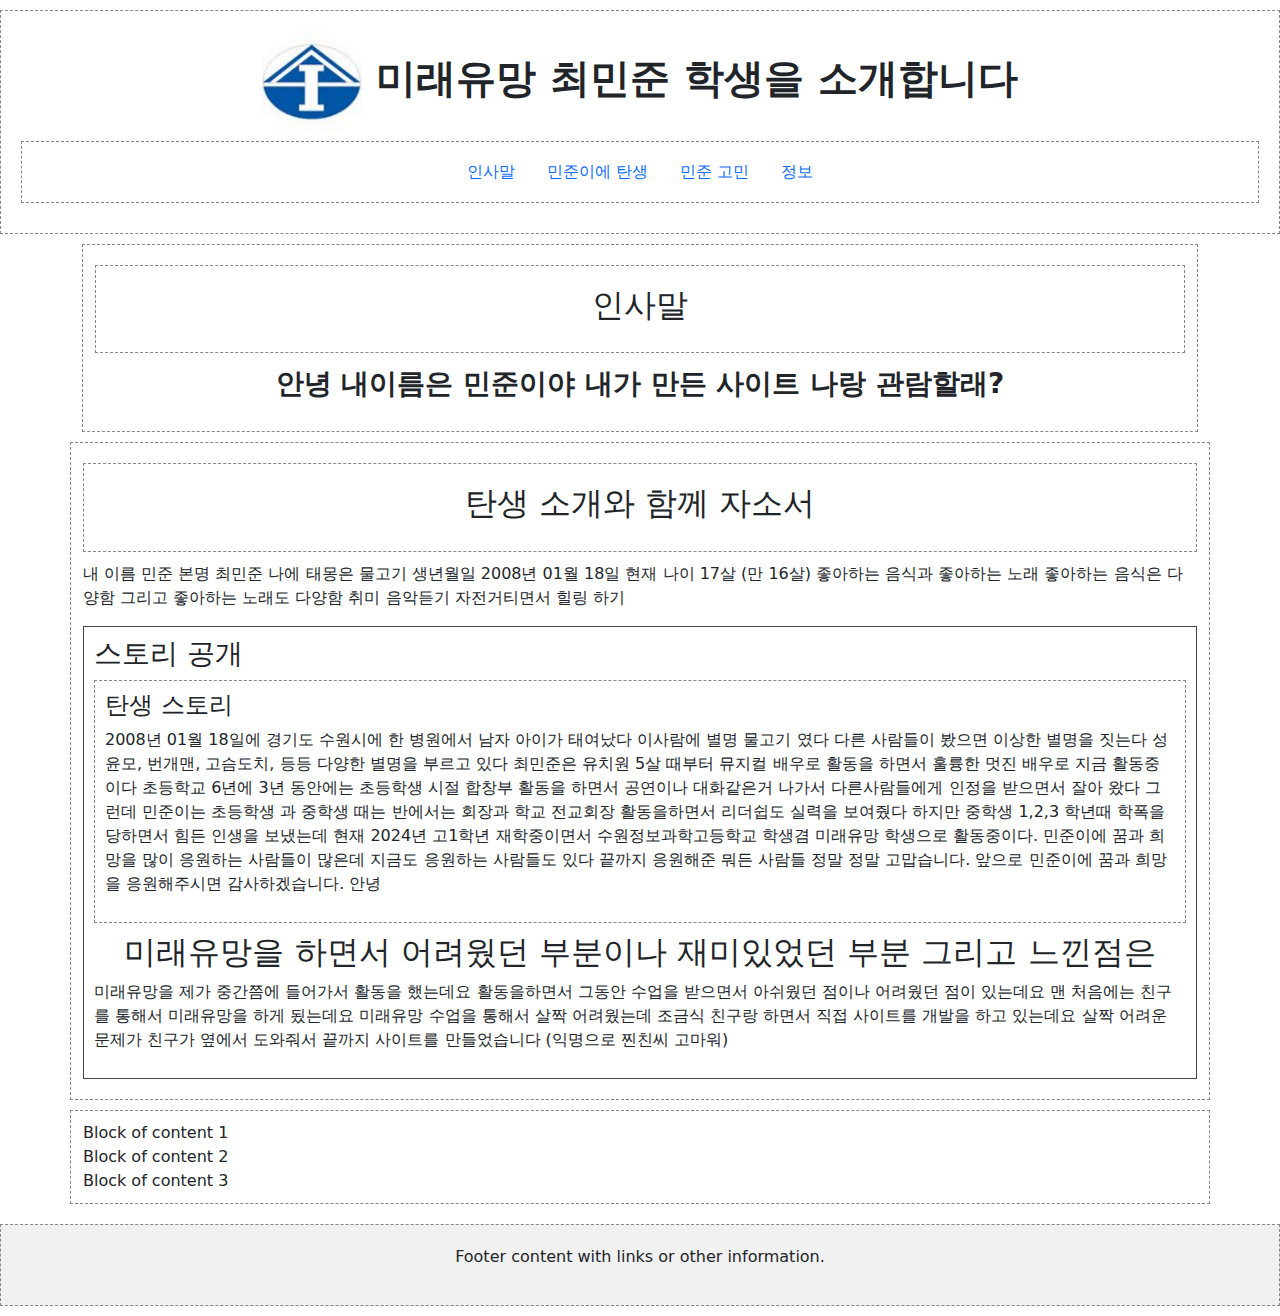
==== style_boxmodel.html @ 92603fff "Add files via upload" ====
<!DOCTYPE html>
<html lang="en">
<head>
    <meta charset="UTF-8">
    <meta name="viewport" content="width=device-width, initial-scale=1.0">
    <title>Box Model Layout</title>
    <link href="https://cdn.jsdelivr.net/npm/bootstrap@5.3.0-alpha1/dist/css/bootstrap.min.css" rel="stylesheet">
    <link rel="stylesheet" href="css/style.css">
</head>
<body>

    <!-- Header -->
    <header>
        <h1>
            <img src="image/수원정보과학고등학교 로고.jpg" alt="">
            미래유망 최민준 학생을 소개합니다 
        </h1>
        <nav>
            <ul class="nav justify-content-center">
                <li class="nav-item"><a class="nav-link" href="#MAIN">인사말</a></li>
                <li class="nav-item"><a class="nav-link" href="#main2">민준이에 탄생</a></li>
                <li class="nav-item"><a class="nav-link" href="#">민준 고민</a></li>
                <li class="nav-item"><a class="nav-link" href="#">정보 </a></li>
            </ul>
        </nav>
    </header>

    <!-- Main Content -->
    <main class="container justify-content-center">
        <div class="row d-flex col-12">
            <!-- Article Section -->
            <article class="col-12">
                <header>
                    <h2 id="MAIN">인사말</h2>
                </header>
                <div>
                 <P class="text-center fw-bold fs-3">
                 안녕 내이름은 민준이야 내가 만든 사이트 나랑 관람할래?

                 </P> 
                    
                </div>
            </article>
        </div>
        <div class="row">
            <!-- Article Section -->
            <article class="col-md">
                <header>
                    <h2 id="main2">탄생 소개와 함께 자소서</h2>
                </header>
                <div>
                    <p> 내 이름 민준 본명 최민준 나에 태몽은 물고기
                        생년월일 2008년 01월 18일 
                        현재 나이 17살 (만 16살)
                        좋아하는 음식과 좋아하는 노래
                        좋아하는 음식은 다양함 그리고 좋아하는 노래도 다양함
                        취미 음악듣기 자전거티면서 힐링 하기 
                    </p>
                </div>

                <!-- Section within article -->
                <section>
                    <h3 > 스토리 공개 </h3>
                    <article>
                        <h4>탄생 스토리 </h4>
                        <p>2008년 01월 18일에 경기도 수원시에 한 병원에서 남자 아이가 태여났다 이사람에 별명 물고기 였다 
                         다른 사람들이 봤으면 이상한 별명을 짓는다 성윤모, 번개맨, 고슴도치, 등등 다양한 별명을 부르고 있다
                         최민준은 유치원 5살 때부터 뮤지컬 배우로 활동을 하면서 훌륭한 멋진 배우로 지금 활동중이다 
                         초등학교 6년에 3년 동안에는 초등학생 시절 합창부 활동을 하면서 공연이나 대화같은거 나가서 다른사람들에게 인정을 받으면서 
                         잘아 왔다 그런데 민준이는 초등학생 과 중학생 때는 반에서는 회장과 학교 전교회장 활동을하면서 리더쉽도 실력을 보여줬다
                         하지만 중학생 1,2,3 학년때 학폭을당하면서 힘든 인생을 보냈는데 현재 2024년 고1학년 재학중이면서 수원정보과학고등학교 학생겸
                         미래유망 학생으로 활동중이다. 민준이에 꿈과 희망을 많이 응원하는 사람들이 많은데 지금도 응원하는 사람들도 있다
                         끝까지 응원해준 뭐든 사람들 정말 정말 고맙습니다. 앞으로 민준이에 꿈과 희망을 응원해주시면 감사하겠습니다. 안녕
                        </p>
                    </article>
                    <h2 class="text-center">미래유망을 하면서 어려웠던 부분이나 재미있었던 부분 그리고 느낀점은 </h2>
                    <p>
                    미래유망을 제가 중간쯤에 들어가서 활동을 했는데요 활동을하면서 그동안 수업을 받으면서
                    아쉬웠던 점이나 어려웠던 점이 있는데요 
                    맨 처음에는 친구를 통해서 미래유망을 하게 됬는데요 미래유망 수업을 통해서 살짝 어려웠는데 
                    조금식 친구랑 하면서 직접 사이트를 개발을 하고 있는데요 살짝 어려운 문제가 친구가 옆에서 도와줘서 
                    끝까지 사이트를 만들었습니다 (익명으로 찐친씨 고마워)
                    </p>
                </section>
            </article>

            <aside class="col-md-12">
                <div>Block of content 1</div>
                <div>Block of content 2</div>
            </asidiv>Block of content 3</div><de>
        </div> 
        </div>
    </main>

    <!-- Footer -->
    <footer>
        <p>Footer content with links or other information.</p>
    </footer>

    <script src="https://cdn.jsdelivr.net/npm/bootstrap@5.3.0-alpha1/dist/js/bootstrap.bundle.min.js"></script>
</body>
</html>
---- css/style.css ----
/* 기본 레이아웃 스타일 */
header, footer, nav, aside, article, section {
    border: 1px dashed #888;
    padding: 10px;
    margin: 10px 0;
}

header {
    text-align: center;
    padding: 20px;
}

header h1{
    border: yellow;

}


header img {
    width: 100px;
    height: 100px;
}
header h1 {
    font-weight: bold;
}

/* 반응형 디자인을 위한 스타일 */
main {
    display: flex;
    flex-wrap: wrap;
}

article {
    flex: 1 1 60%;
}

aside {
    flex: 1 1 30%;
}

section {
    border: 1px solid #444;
    margin: 10px 0;
}

footer {
    text-align: center;
    padding: 20px;
    background-color: #f1f1f1;
}

@media (max-width: 768px) {
    /* 모바일 환경을 위한 레이아웃 수정 */
    main {
        display: block;
    }

    article, aside {
        flex: 1 1 100%;
    }
}
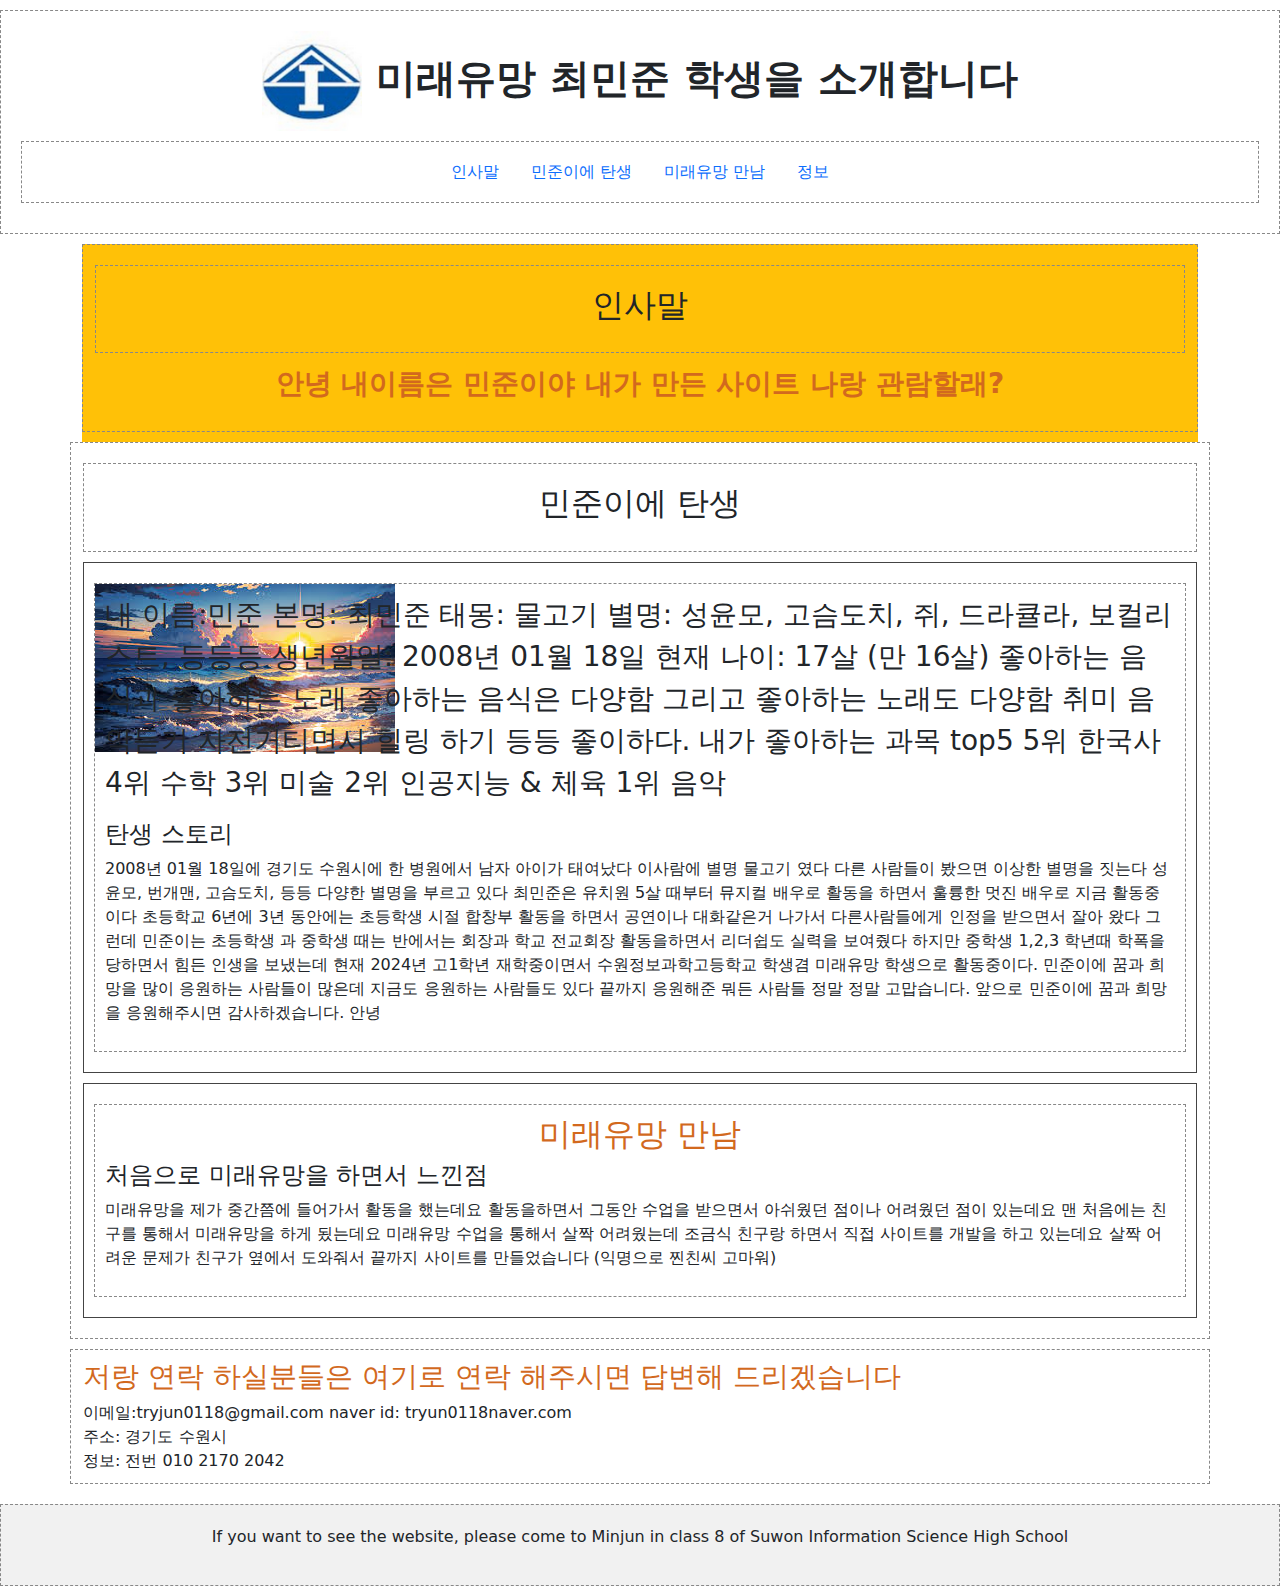
==== commit 495d9232: "Add files via upload" ====
--- a/style_boxmodel.html
+++ b/style_boxmodel.html
@@ -12,22 +12,22 @@
     <!-- Header -->
     <header>
         <h1>
-            <img src="image/수원정보과학고등학교 로고.jpg" alt="">
+            <img src="image/수원정보과학고등학교 로고.jpg" alt="" >
             미래유망 최민준 학생을 소개합니다 
         </h1>
         <nav>
             <ul class="nav justify-content-center">
                 <li class="nav-item"><a class="nav-link" href="#MAIN">인사말</a></li>
                 <li class="nav-item"><a class="nav-link" href="#main2">민준이에 탄생</a></li>
-                <li class="nav-item"><a class="nav-link" href="#">민준 고민</a></li>
-                <li class="nav-item"><a class="nav-link" href="#">정보 </a></li>
+                <li class="nav-item"><a class="nav-link" href="#main3">미래유망 만남</a></li>
+                <li class="nav-item"><a class="nav-link" href="#main4">정보 </a></li>
             </ul>
         </nav>
     </header>
 
     <!-- Main Content -->
     <main class="container justify-content-center">
-        <div class="row d-flex col-12">
+        <div class="row d-flex col-12 bg-warning">
             <!-- Article Section -->
             <article class="col-12">
                 <header>
@@ -46,55 +46,70 @@
             <!-- Article Section -->
             <article class="col-md">
                 <header>
-                    <h2 id="main2">탄생 소개와 함께 자소서</h2>
+                    <h2 id="main2">민준이에 탄생</h2>
                 </header>
-                <div>
-                    <p> 내 이름 민준 본명 최민준 나에 태몽은 물고기
-                        생년월일 2008년 01월 18일 
-                        현재 나이 17살 (만 16살)
-                        좋아하는 음식과 좋아하는 노래
-                        좋아하는 음식은 다양함 그리고 좋아하는 노래도 다양함
-                        취미 음악듣기 자전거티면서 힐링 하기 
-                    </p>
-                </div>
 
                 <!-- Section within article -->
                 <section>
-                    <h3 > 스토리 공개 </h3>
-                    <article>
-                        <h4>탄생 스토리 </h4>
+                    <article class="section01">                               
+                        <div>
+                            <p class="fs-3"> 
+                                내 이름:민준 본명: 최민준  태몽: 물고기
+                                별명: 성윤모, 고슴도치, 쥐, 드라큘라, 보컬리스트, 등등등
+                                생년월일: 2008년 01월 18일 
+                                현재 나이: 17살 (만 16살)
+                                좋아하는 음식과 좋아하는 노래
+                                좋아하는 음식은 다양함 그리고 좋아하는 노래도 다양함
+                                취미 음악듣기 자전거티면서 힐링 하기 등등 좋이하다. 
+                                내가 좋아하는 과목 top5
+                                5위 한국사
+                                4위 수학
+                                3위 미술
+                                2위 인공지능 & 체육
+                                1위 음악  
+                            </p>
+                        </div>
+                        <h4 id="main3">탄생 스토리 </h4>
                         <p>2008년 01월 18일에 경기도 수원시에 한 병원에서 남자 아이가 태여났다 이사람에 별명 물고기 였다 
-                         다른 사람들이 봤으면 이상한 별명을 짓는다 성윤모, 번개맨, 고슴도치, 등등 다양한 별명을 부르고 있다
-                         최민준은 유치원 5살 때부터 뮤지컬 배우로 활동을 하면서 훌륭한 멋진 배우로 지금 활동중이다 
-                         초등학교 6년에 3년 동안에는 초등학생 시절 합창부 활동을 하면서 공연이나 대화같은거 나가서 다른사람들에게 인정을 받으면서 
-                         잘아 왔다 그런데 민준이는 초등학생 과 중학생 때는 반에서는 회장과 학교 전교회장 활동을하면서 리더쉽도 실력을 보여줬다
-                         하지만 중학생 1,2,3 학년때 학폭을당하면서 힘든 인생을 보냈는데 현재 2024년 고1학년 재학중이면서 수원정보과학고등학교 학생겸
-                         미래유망 학생으로 활동중이다. 민준이에 꿈과 희망을 많이 응원하는 사람들이 많은데 지금도 응원하는 사람들도 있다
-                         끝까지 응원해준 뭐든 사람들 정말 정말 고맙습니다. 앞으로 민준이에 꿈과 희망을 응원해주시면 감사하겠습니다. 안녕
+                        다른 사람들이 봤으면 이상한 별명을 짓는다 성윤모, 번개맨, 고슴도치, 등등 다양한 별명을 부르고 있다
+                        최민준은 유치원 5살 때부터 뮤지컬 배우로 활동을 하면서 훌륭한 멋진 배우로 지금 활동중이다 
+                        초등학교 6년에 3년 동안에는 초등학생 시절 합창부 활동을 하면서 공연이나 대화같은거 나가서 다른사람들에게 인정을 받으면서 
+                        잘아 왔다 그런데 민준이는 초등학생 과 중학생 때는 반에서는 회장과 학교 전교회장 활동을하면서 리더쉽도 실력을 보여줬다
+                        하지만 중학생 1,2,3 학년때 학폭을당하면서 힘든 인생을 보냈는데 현재 2024년 고1학년 재학중이면서 수원정보과학고등학교 학생겸
+                        미래유망 학생으로 활동중이다. 민준이에 꿈과 희망을 많이 응원하는 사람들이 많은데 지금도 응원하는 사람들도 있다
+                        끝까지 응원해준 뭐든 사람들 정말 정말 고맙습니다. 앞으로 민준이에 꿈과 희망을 응원해주시면 감사하겠습니다. 안녕
                         </p>
                     </article>
-                    <h2 class="text-center">미래유망을 하면서 어려웠던 부분이나 재미있었던 부분 그리고 느낀점은 </h2>
-                    <p>
-                    미래유망을 제가 중간쯤에 들어가서 활동을 했는데요 활동을하면서 그동안 수업을 받으면서
-                    아쉬웠던 점이나 어려웠던 점이 있는데요 
-                    맨 처음에는 친구를 통해서 미래유망을 하게 됬는데요 미래유망 수업을 통해서 살짝 어려웠는데 
-                    조금식 친구랑 하면서 직접 사이트를 개발을 하고 있는데요 살짝 어려운 문제가 친구가 옆에서 도와줘서 
-                    끝까지 사이트를 만들었습니다 (익명으로 찐친씨 고마워)
-                    </p>
+                </section>
+
+                <!-- Section within article -->
+                <section>
+                    <article>                        
+                        <h2 class="text-center">미래유망 만남</h2>
+                        <h4>처음으로 미래유망을 하면서 느낀점 </h4>
+                        <p>
+                            미래유망을 제가 중간쯤에 들어가서 활동을 했는데요 활동을하면서 그동안 수업을 받으면서
+                            아쉬웠던 점이나 어려웠던 점이 있는데요 
+                            맨 처음에는 친구를 통해서 미래유망을 하게 됬는데요 미래유망 수업을 통해서 살짝 어려웠는데 
+                            조금식 친구랑 하면서 직접 사이트를 개발을 하고 있는데요 살짝 어려운 문제가 친구가 옆에서 도와줘서 
+                            끝까지 사이트를 만들었습니다 (익명으로 찐친씨 고마워)
+                        </p>
+                    </article>
                 </section>
             </article>
 
             <aside class="col-md-12">
-                <div>Block of content 1</div>
-                <div>Block of content 2</div>
-            </asidiv>Block of content 3</div><de>
+                <h3 id="main4"> 저랑 연락 하실분들은 여기로 연락 해주시면 답변해 드리겠습니다 </h3>
+                <div>이메일:tryjun0118@gmail.com naver id: tryun0118naver.com </div>
+                <div>주소: 경기도 수원시  </div>
+            </asidiv>정보: 전번 010 2170 2042 </div><de>
         </div> 
         </div>
     </main>
 
     <!-- Footer -->
     <footer>
-        <p>Footer content with links or other information.</p>
+        <p>If you want to see the website, please come to Minjun in class 8 of Suwon Information Science High School</p>
     </footer>
 
     <script src="https://cdn.jsdelivr.net/npm/bootstrap@5.3.0-alpha1/dist/js/bootstrap.bundle.min.js"></script>
--- a/css/style.css
+++ b/css/style.css
@@ -43,11 +43,25 @@
     margin: 10px 0;
 }
 
+.text-center{
+    color: chocolate;
+}
+
 footer {
     text-align: center;
     padding: 20px;
     background-color: #f1f1f1;
 }
+
+#main4{
+    color: chocolate;
+}
+
+
+.section01{
+    background: url('../image/background.jpg') no-repeat;
+}
+
 
 @media (max-width: 768px) {
     /* 모바일 환경을 위한 레이아웃 수정 */
@@ -58,4 +72,4 @@
     article, aside {
         flex: 1 1 100%;
     }
-}+}
